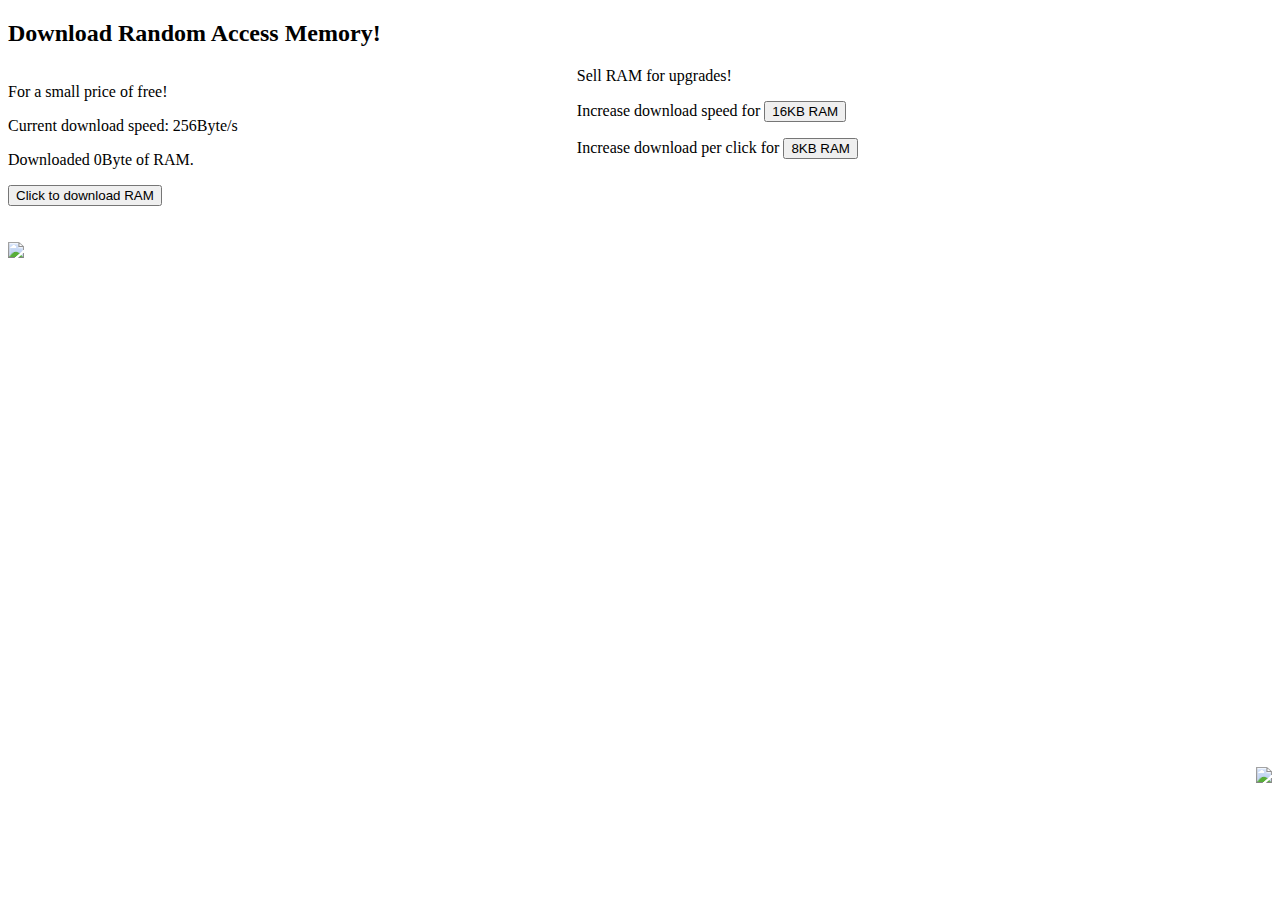
==== Download_Ram2.0.html @ 7bd375ef "no new features" ====
<!DOCTYPE html>
<html>
	<head>
		<meta charset="utf-8">
		<title>Download_RAM2.0.exe</title>

		<link rel="stylesheet" type="text/css" href="clicker.css">
		<script type="text/javascript" src="clicker.js"></script>


	</head>


	<body>
		<header>
			<h2>Download Random Access Memory!</h2>
		</header>
		
		<div class="left">

			<p>For a small price of free!</p>
			<p id="dlspeed"></p>
			<p id="downloaded"></p>

			<button id="button" onclick="but()"></button>

			<br>
			<br>
			<br>

			<img id="comic" src="https://d30womf5coomej.cloudfront.net/c/cf/48/8a/5f/82cb21fc6c9f4b7886b7bf196472fe93.jpg">

		</div>


		<div class="right">
			
			<p>Sell RAM for upgrades!</p>
			<p>Increase download speed for <button id="speedbtn" onclick="incrspd()"></button></p>
			<p>Increase download per click for <button id="clickbtn" onclick="incrclck()"></button></p>
			<p id="dlpclick"></p>

		</div>


		<footer>
			<img id="easter" align="right" src="https://puu.sh/s9Ie5.png" 
			onclick="play()">
		</footer>

		<script type="text/javascript">
			// initiation
			document.getElementById("downloaded").innerHTML = "Downloaded " + converter(dld) + " of RAM.";	
			document.getElementById("dlspeed").innerHTML = "Current download speed: " + converter(speed) + "/s";

			document.getElementById("button").innerHTML = button;

			document.getElementById("speedbtn").innerHTML = converter(speedupgrade) + " RAM";
			document.getElementById("clickbtn").innerHTML = converter(clickupgrade) + " RAM";
		</script>
		

		<audio id="audio" src="http://puu.sh/sdFZn.mp3"></audio>



	</body>
</html>
---- clicker.css ----
.left {
	width: 40%;
	float: left;
	min-height: 700px;
}

.right {
	margin-left: 45%;
	min-height: 700px;
}

#easter:hover {
	content: url("http://puu.sh/s9Ifx.png");
}

#comic:hover {
	content: url(https://d30womf5coomej.cloudfront.net/c/99/c2/dd/b2/8a7e73acee9d4116b2bb770898dae8f6.gif);
}
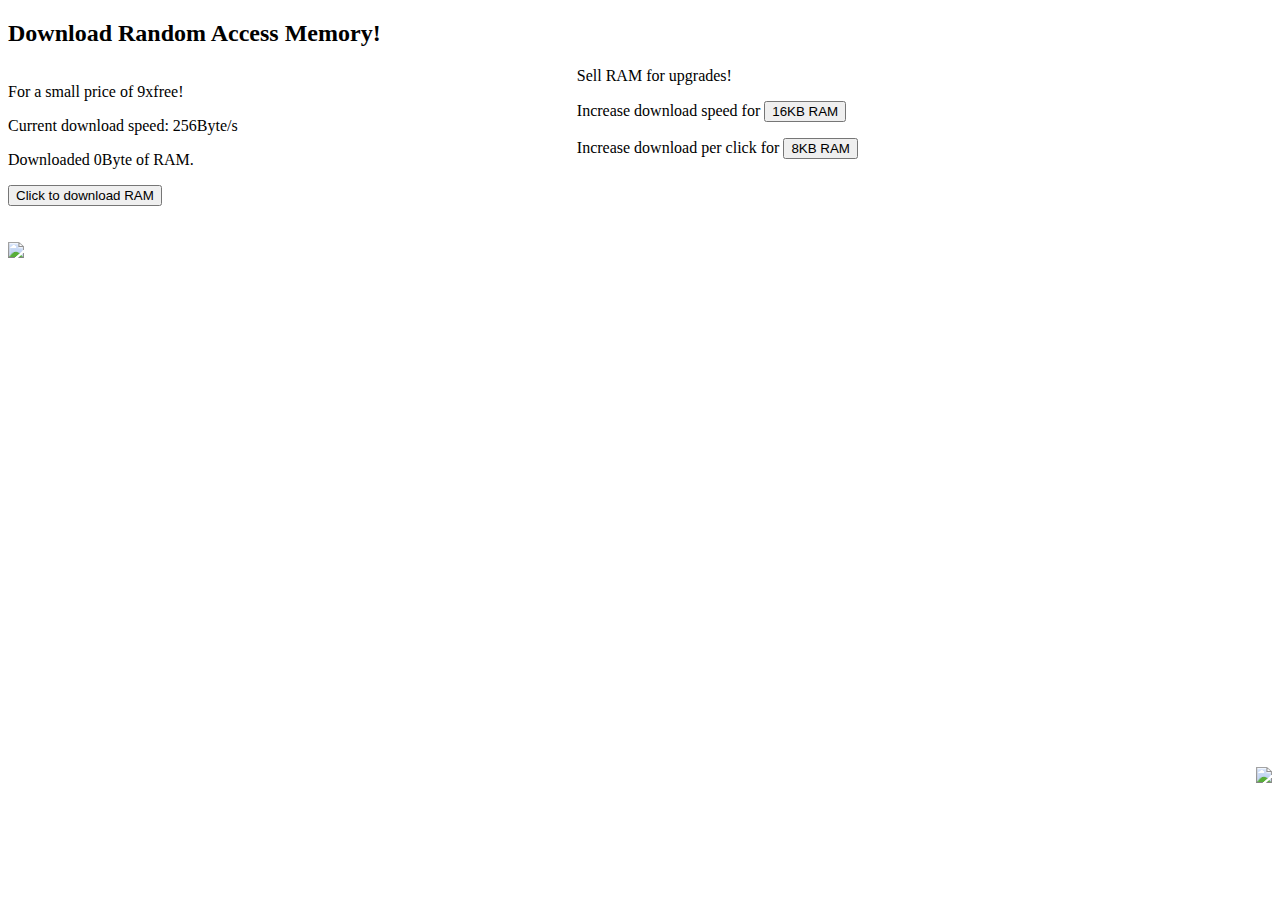
==== commit 6f33789c: "Merge 4f6d51342752e4696c06915245087bb0c2a11d9e into 4f635e7a31c57096a204324b115d8f91a8832bf4" ====
--- a/Download_Ram2.0.html
+++ b/Download_Ram2.0.html
@@ -18,7 +18,7 @@
 		
 		<div class="left">
 
-			<p>For a small price of free!</p>
+			<p>For a small price of 9xfree!</p>
 			<p id="dlspeed"></p>
 			<p id="downloaded"></p>
 
@@ -39,6 +39,7 @@
 			<p>Increase download speed for <button id="speedbtn" onclick="incrspd()"></button></p>
 			<p>Increase download per click for <button id="clickbtn" onclick="incrclck()"></button></p>
 			<p id="dlpclick"></p>
+			<p id="sum"></p>
 
 		</div>
 
@@ -65,4 +66,4 @@
 
 
 	</body>
-</html>+</html>
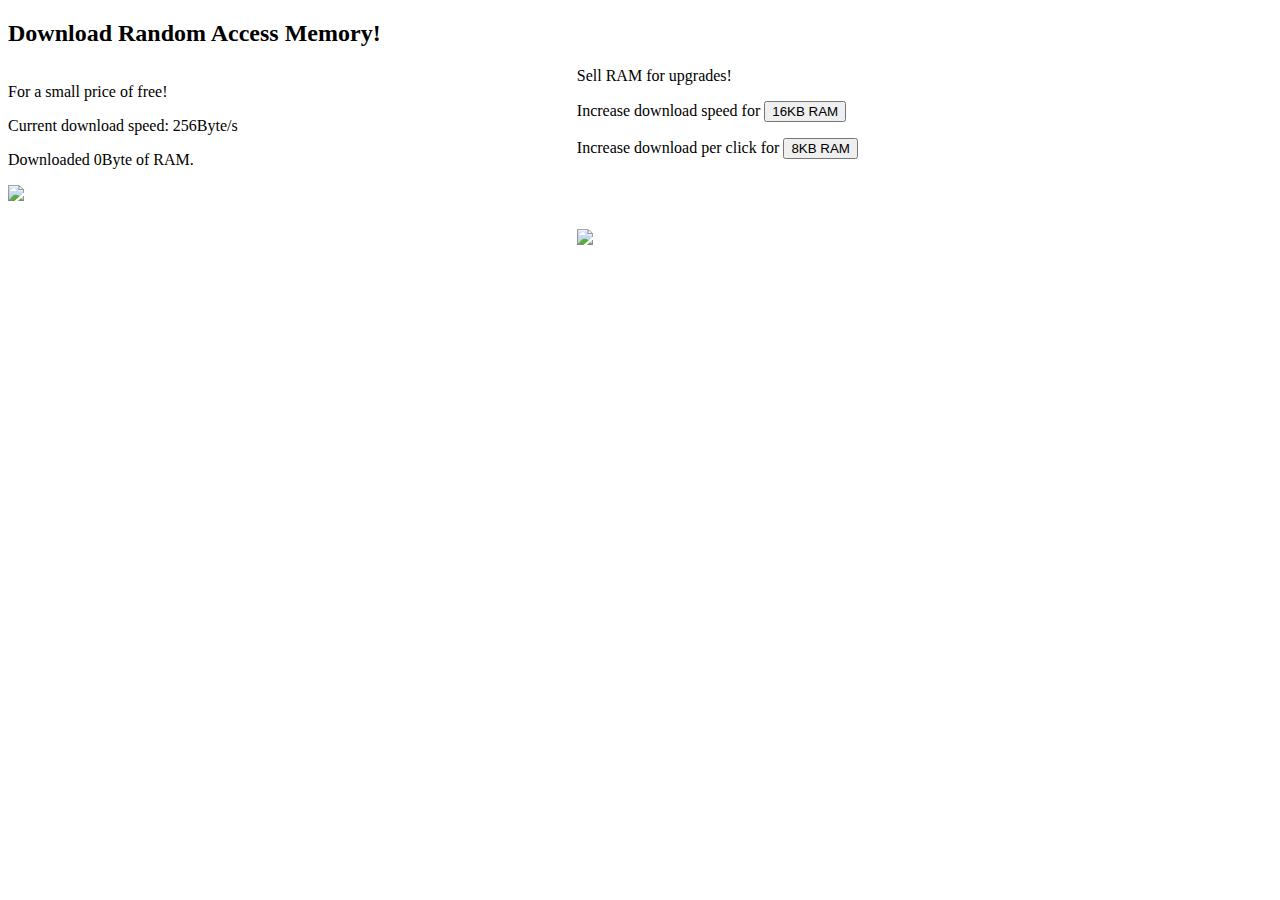
==== commit 4c8d550c: "Removed (broken) footer" ====
--- a/Download_Ram2.0.html
+++ b/Download_Ram2.0.html
@@ -5,6 +5,8 @@
 		<title>Download_RAM2.0.exe</title>
 
 		<link rel="stylesheet" type="text/css" href="clicker.css">
+		<link rel="shortcut icon" type="image/png" href="favicon.png">
+		
 		<script type="text/javascript" src="clicker.js"></script>
 
 
@@ -18,20 +20,15 @@
 		
 		<div class="left">
 
-			<p>For a small price of 9xfree!</p>
+			<p>For a small price of free!</p>
 			<p id="dlspeed"></p>
 			<p id="downloaded"></p>
 
-			<button id="button" onclick="but()"></button>
+			<img id="RAMbut" src="RAMsmall.png" onclick="but()">
 
-			<br>
-			<br>
-			<br>
-
-			<img id="comic" src="https://d30womf5coomej.cloudfront.net/c/cf/48/8a/5f/82cb21fc6c9f4b7886b7bf196472fe93.jpg">
+			
 
 		</div>
-
 
 		<div class="right">
 			
@@ -41,29 +38,22 @@
 			<p id="dlpclick"></p>
 			<p id="sum"></p>
 
+
+			<br>
+			<br>
+			<br>
+
+			<img id="comic" src="https://d30womf5coomej.cloudfront.net/c/cf/48/8a/5f/82cb21fc6c9f4b7886b7bf196472fe93.jpg">
 		</div>
-
-
-		<footer>
-			<img id="easter" align="right" src="https://puu.sh/s9Ie5.png" 
-			onclick="play()">
-		</footer>
 
 		<script type="text/javascript">
 			// initiation
 			document.getElementById("downloaded").innerHTML = "Downloaded " + converter(dld) + " of RAM.";	
 			document.getElementById("dlspeed").innerHTML = "Current download speed: " + converter(speed) + "/s";
 
-			document.getElementById("button").innerHTML = button;
-
 			document.getElementById("speedbtn").innerHTML = converter(speedupgrade) + " RAM";
 			document.getElementById("clickbtn").innerHTML = converter(clickupgrade) + " RAM";
 		</script>
-		
-
-		<audio id="audio" src="http://puu.sh/sdFZn.mp3"></audio>
-
-
 
 	</body>
 </html>
--- a/clicker.css
+++ b/clicker.css
@@ -1,18 +1,34 @@
-.left {
-	width: 40%;
-	float: left;
-	min-height: 700px;
-}
-
-.right {
-	margin-left: 45%;
-	min-height: 700px;
-}
-
-#easter:hover {
-	content: url("http://puu.sh/s9Ifx.png");
-}
-
-#comic:hover {
-	content: url(https://d30womf5coomej.cloudfront.net/c/99/c2/dd/b2/8a7e73acee9d4116b2bb770898dae8f6.gif);
-}+.left {
+	width: 40%;
+	float: left;
+	min-height: 700px;
+}
+
+.right {
+	margin-left: 45%;
+	min-height: 700px;
+}
+
+#easter:hover {
+	content: url("http://puu.sh/s9Ifx.png");
+}
+
+#comic:hover {
+	content: url(https://d30womf5coomej.cloudfront.net/c/99/c2/dd/b2/8a7e73acee9d4116b2bb770898dae8f6.gif);
+}
+
+#RAMbut {
+	cursor: pointer;
+}
+
+#RAMbut:hover {
+	content: url("RAM.png");
+}
+
+#RAMbut:active {
+	content: url("RAMsmall.png");
+}
+
+footer {
+	min-height: 300px;
+}
